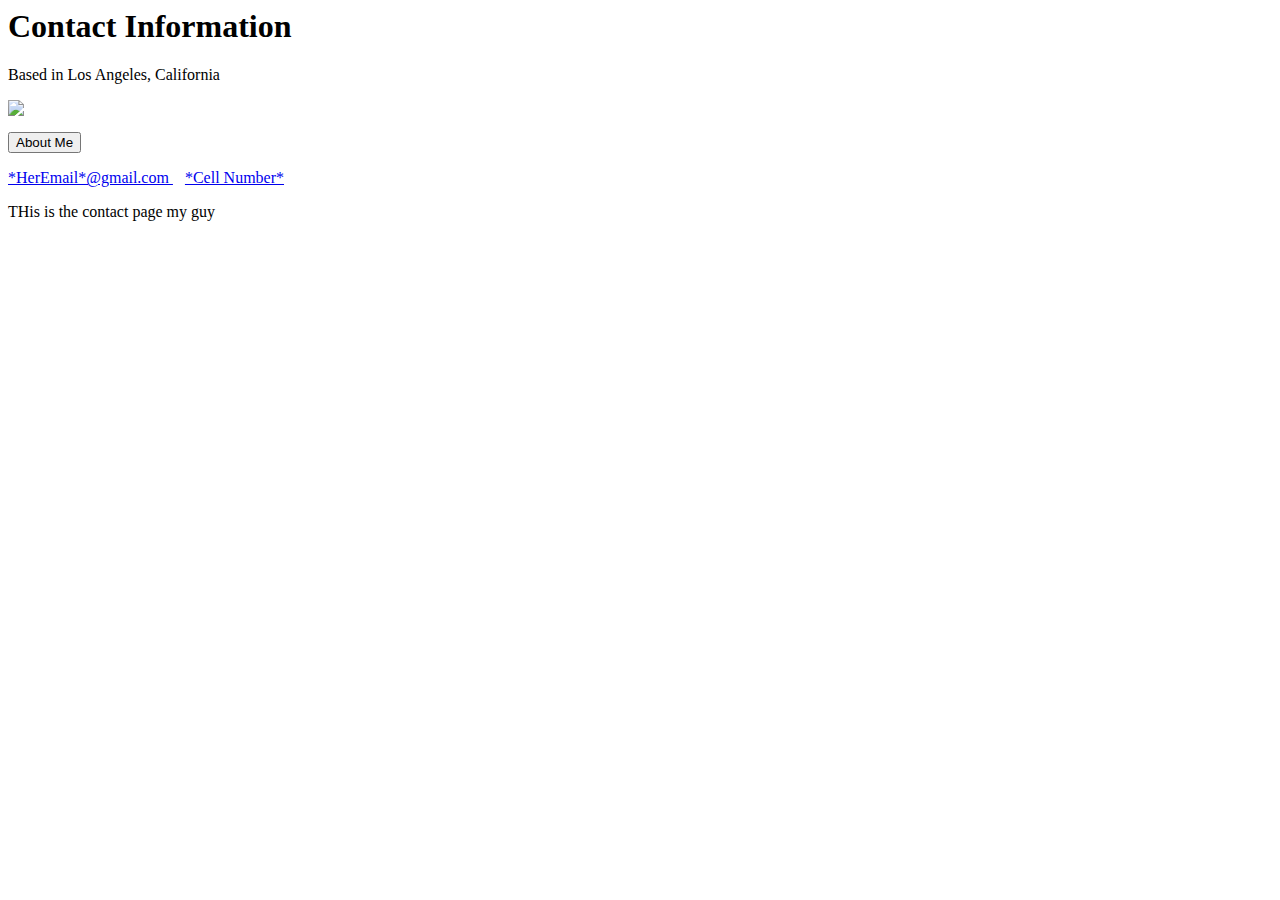
==== (AshEdit)Contact.html @ 1545eba7 "Create (AshEdit)Contact.html" ====
<html lang="en">

<head>
    <meta charset="UTF-8">
    <meta name="viewport" content="width=device-width, initial-scale=1.0">
    <link rel="stylesheet" href="contact.css" />
    <title>A1 Fitness</title>
</head>

<body>

    <title>*Fitness Trainer's Name here*</title>
</head>
<body>

  <div class="container text-center my-5">
      <h1>Contact Information</h1>
      <p class="lead">
          Based in Los Angeles, California
      </p>
    </div> 
        
        <img src="file:///Users/ashleycrutchfield/Desktop/image.jpg"
        
       Based in Los Angeles, California></p>
      </p>
</div>
    <nav>
        <button onclick="window.location.href='bio.html'">About Me</button>
    </nav>
    <footer>
        <p></p>
        <a href="mailto:*HerEmail*@gmail.com" type="button" class="btn btn-outline-primary">
            *HerEmail*@gmail.com
        </a>
         &nbsp;&nbsp; 
        <a href="*cell number*" type="button" class="btn btn-outline-primary">
          *Cell Number*
      </a>
        </footer>
        
    <p>THis is the contact page my guy</p>

</body>

</html>
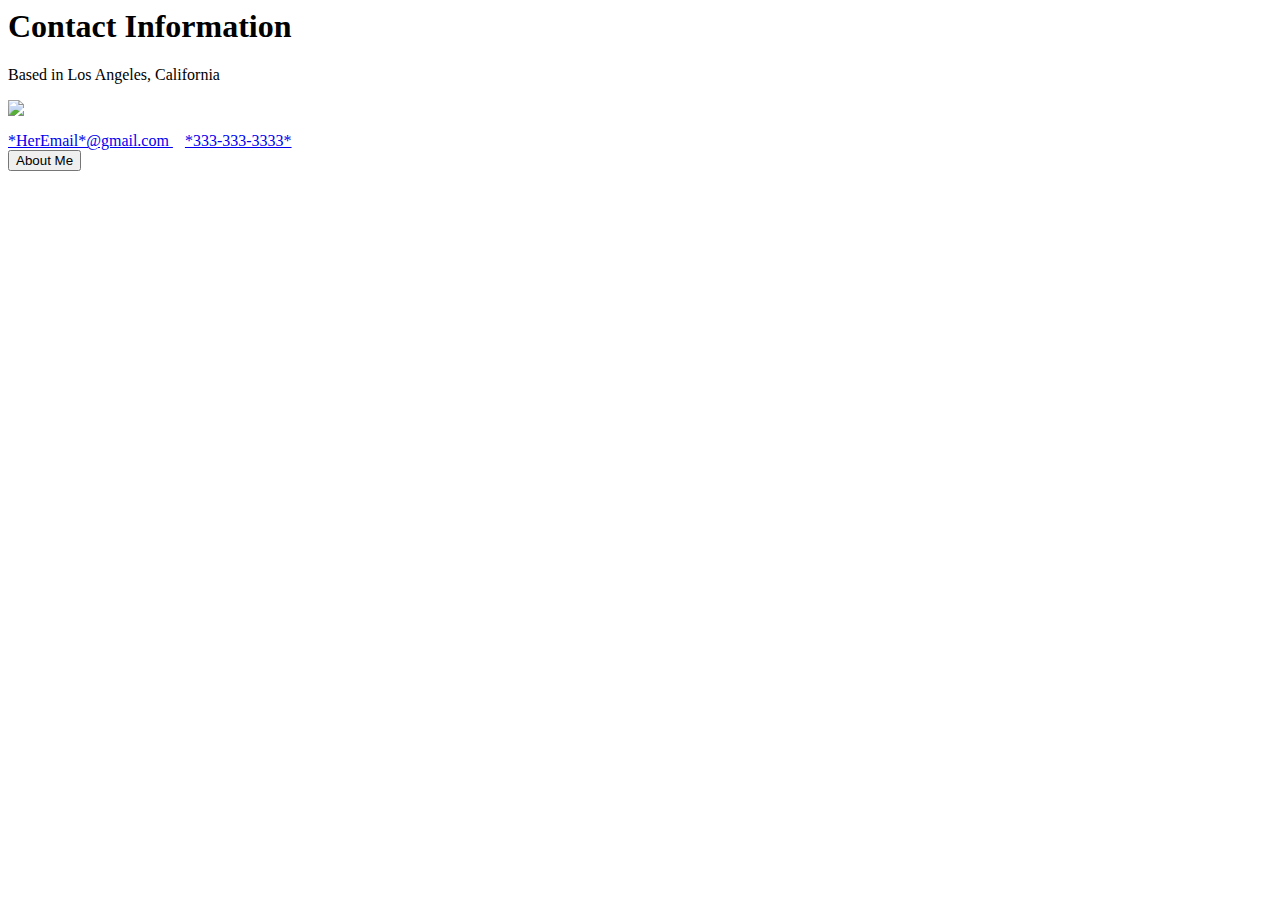
==== commit 82aee2fa: "Update (AshEdit)Contact.html" ====
--- a/(AshEdit)Contact.html
+++ b/(AshEdit)Contact.html
@@ -26,20 +26,19 @@
       </p>
 </div>
     <nav>
-        <button onclick="window.location.href='bio.html'">About Me</button>
-    </nav>
-    <footer>
         <p></p>
         <a href="mailto:*HerEmail*@gmail.com" type="button" class="btn btn-outline-primary">
             *HerEmail*@gmail.com
         </a>
          &nbsp;&nbsp; 
-        <a href="*cell number*" type="button" class="btn btn-outline-primary">
-          *Cell Number*
+        <a href="tel:+3333333333" type="button" class="btn btn-outline-primary">
+          *333-333-3333*
       </a>
-        </footer>
-        
-    <p>THis is the contact page my guy</p>
+      <footer>
+        <div id="About me" class="About me">
+         <button onclick="window.location.href='bio.html'">About Me</button>
+            <p>
+        <div class="footer"></div>
 
 </body>
 
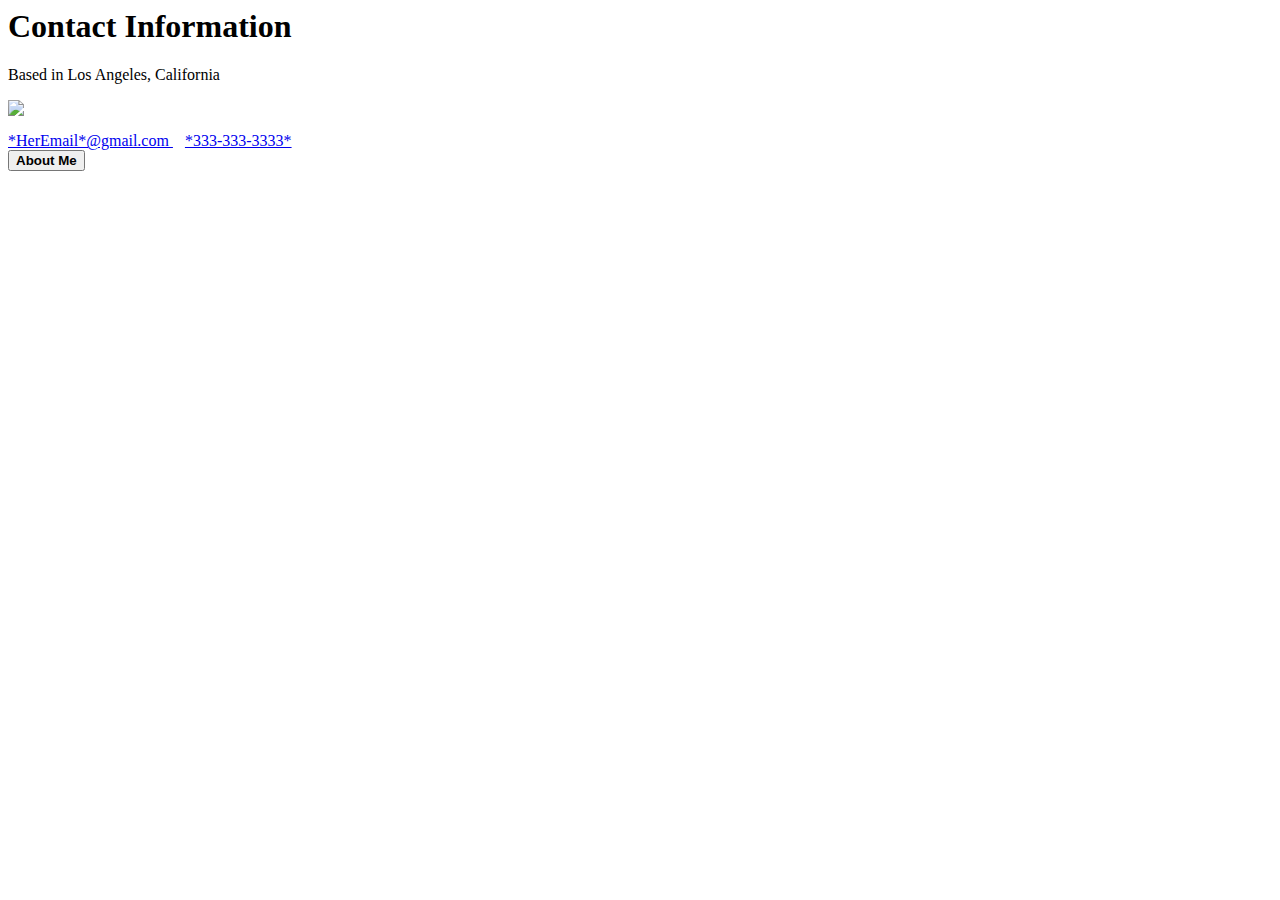
==== commit 7b898335: "Update (AshEdit)Contact.html" ====
--- a/(AshEdit)Contact.html
+++ b/(AshEdit)Contact.html
@@ -36,7 +36,7 @@
       </a>
       <footer>
         <div id="About me" class="About me">
-         <button onclick="window.location.href='bio.html'">About Me</button>
+            <button onclick="window.location.href='bio.html'"><b>About Me</b></button>
             <p>
         <div class="footer"></div>
 
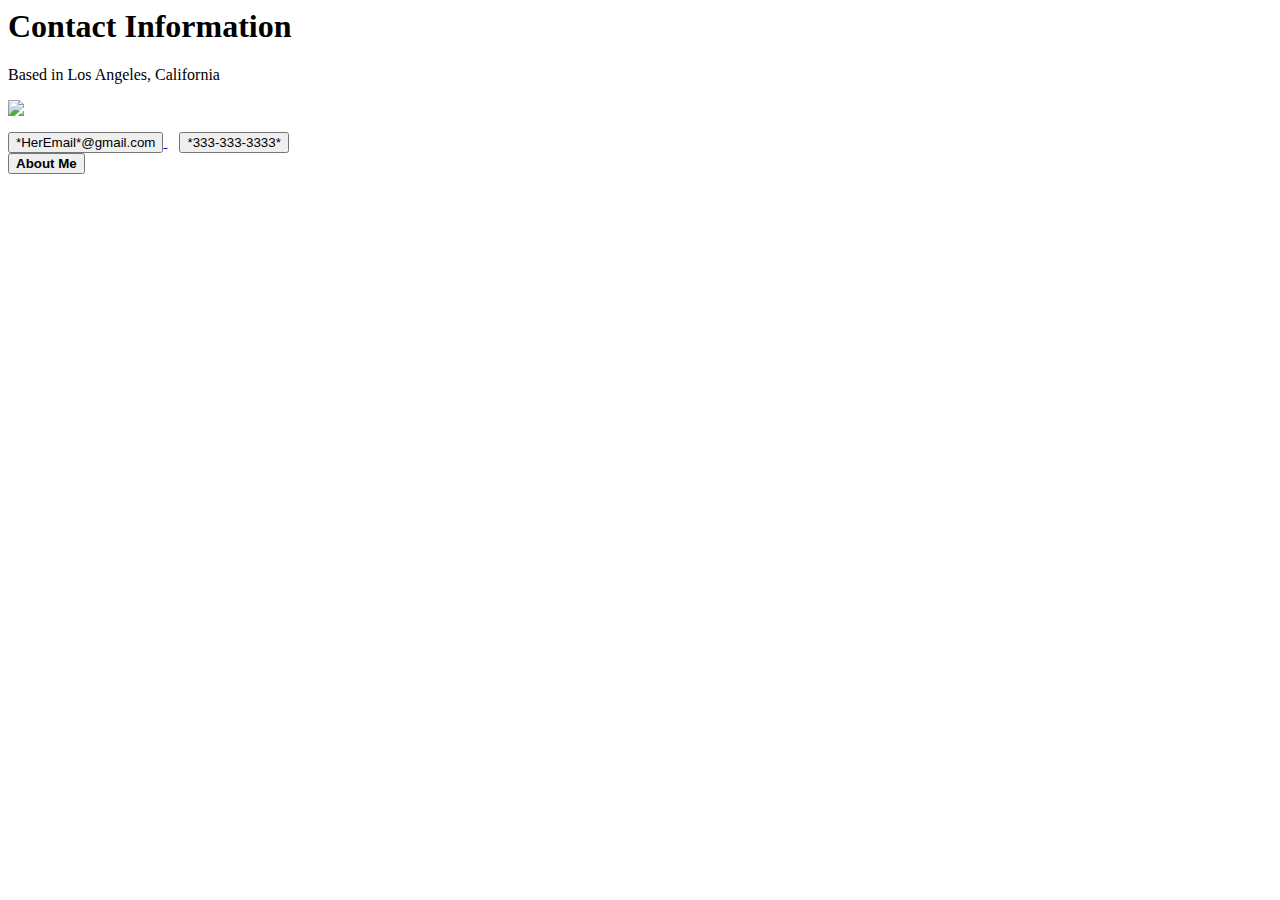
==== commit 4d080b23: "Update (AshEdit)Contact.html" ====
--- a/(AshEdit)Contact.html
+++ b/(AshEdit)Contact.html
@@ -13,7 +13,7 @@
 </head>
 <body>
 
-  <div class="container text-center my-5">
+    <div class="container text-center my-5">
       <h1>Contact Information</h1>
       <p class="lead">
           Based in Los Angeles, California
@@ -27,16 +27,16 @@
 </div>
     <nav>
         <p></p>
-        <a href="mailto:*HerEmail*@gmail.com" type="button" class="btn btn-outline-primary">
-            *HerEmail*@gmail.com
+        <a href="mailto:*HerEmail*@gmail.com" type="button" class="button-1">
+           <button type="button">*HerEmail*@gmail.com</button>
         </a>
          &nbsp;&nbsp; 
-        <a href="tel:+3333333333" type="button" class="btn btn-outline-primary">
-          *333-333-3333*
+        <a href="tel:+3333333333" type="button" class="button-2">
+          <button type="button">*333-333-3333*</button>
       </a>
       <footer>
         <div id="About me" class="About me">
-            <button onclick="window.location.href='bio.html'"><b>About Me</b></button>
+         <button onclick="window.location.href='bio.html'"><b>About Me</b></button>
             <p>
         <div class="footer"></div>
 
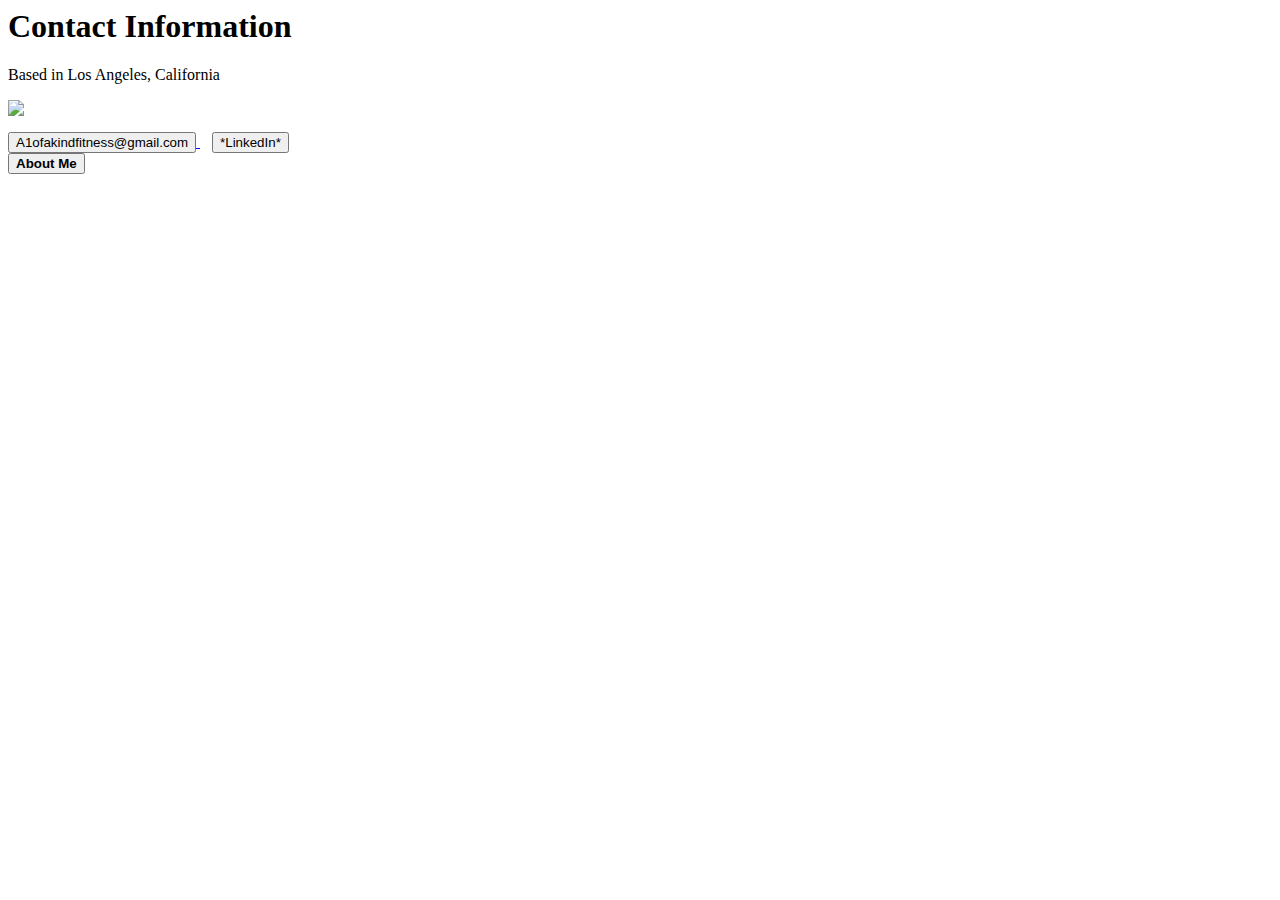
==== commit 0c8e334b: "Update (AshEdit)Contact.html" ====
--- a/(AshEdit)Contact.html
+++ b/(AshEdit)Contact.html
@@ -27,12 +27,12 @@
 </div>
     <nav>
         <p></p>
-        <a href="mailto:*HerEmail*@gmail.com" type="button" class="button-1">
-           <button type="button">*HerEmail*@gmail.com</button>
+        <a href="mailto:A1ofakindfitness@gmail.com" type="button" class="button-1">
+           <button type="button">A1ofakindfitness@gmail.com</button>
         </a>
          &nbsp;&nbsp; 
         <a href="tel:+3333333333" type="button" class="button-2">
-          <button type="button">*333-333-3333*</button>
+          <button type="button">*LinkedIn*</button>
       </a>
       <footer>
         <div id="About me" class="About me">
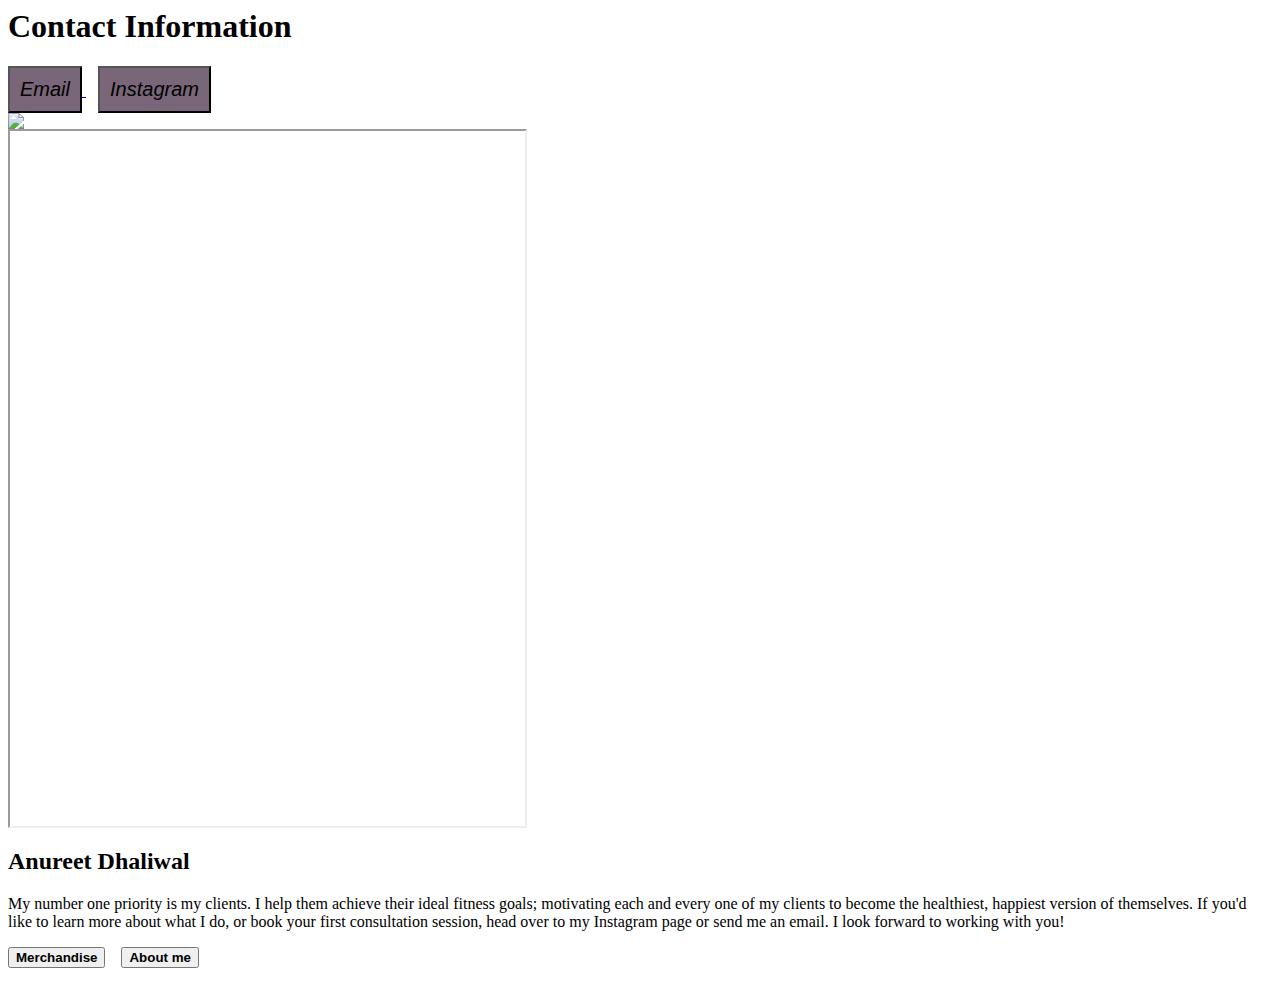
==== commit 9bf99400: "Merge pull request #12 from BM1975/AshleyCrutchfield-patch-2" ====
--- a/(AshEdit)Contact.html
+++ b/(AshEdit)Contact.html
@@ -14,31 +14,40 @@
 <body>
 
     <div class="container text-center my-5">
-      <h1>Contact Information</h1>
-      <p class="lead">
-          Based in Los Angeles, California
-      </p>
-    </div> 
-        
-        <img src="file:///Users/ashleycrutchfield/Desktop/image.jpg"
-        
-       Based in Los Angeles, California></p>
-      </p>
+      <h1>Contact Information</h1> 
+<a href="mailto:A1ofakindfitness@gmail" type="button" class="button-1">
+        <button type="button" style="font-size: 20px; outline-color: transparent; background-color: rgb(121, 102, 121); padding: 10px; font-style: italic;">Email</button>
+     </a>
+      &nbsp;&nbsp; 
+ <a href="https://www.instagram.com/_a1fit/" type="button" class="button-2">
+     <button type="button" style="font-size: 20px; background-color: rgb(121, 102, 121); padding: 10px; font-style: italic;">Instagram</button>
+   </a>
+<div class="image">
+    <a href='https://www.linkpicture.com/view.php?img=LPic5fb710f47685d469266119'><img src='https://www.linkpicture.com/q/edit_3.png' type='image'></a>
+</div>
+<iframe src="https://kloudl.es/m/b/QsPC8ghwXux6CCCqxS2KBf-4_rpqCJ2G1aDGcF1szIYiU5BJ" width="515px"
+        height="695px"></iframe>
+    <link rel="stylesheet" href="https://static-cdn.kloudless.com/p/platform/sdk/kloudless.scheduler.css">
+    <script type="text/javascript" 
+        src="https://static-cdn.kloudless.com/p/platform/sdk/kloudless.scheduler.js"></script>
+<div class="hero"></div>
+<div class="content">
+    <div class="search-engine-optimization">
+        <h2>Anureet Dhaliwal</h2>
+        <p>
+            My number one priority is my clients. I help them achieve their ideal fitness goals; motivating each and every one of my clients to become the healthiest, happiest version of themselves. If you'd like to learn more about what I do, or book your first consultation session, head over to my Instagram page or send me an email. I look forward to working with you!     
+        </p>
+    </div>
+   <footer>
+    </div>
 </div>
     <nav>
-        <p></p>
-        <a href="mailto:A1ofakindfitness@gmail.com" type="button" class="button-1">
-           <button type="button">A1ofakindfitness@gmail.com</button>
-        </a>
-         &nbsp;&nbsp; 
-        <a href="tel:+3333333333" type="button" class="button-2">
-          <button type="button">*LinkedIn*</button>
-      </a>
       <footer>
-        <div id="About me" class="About me">
-         <button onclick="window.location.href='bio.html'"><b>About Me</b></button>
-            <p>
-        <div class="footer"></div>
+       <div id="About me" class="About-me">
+        <p><button onclick="window.location.href='https://a1fitness.bigcartel.com'"><b>Merchandise</b></button>
+       &nbsp;&nbsp;
+        <button onclick="window.location.href='bio.html'"><b>About me</b></button>
+       </footer>
 
 </body>
 
